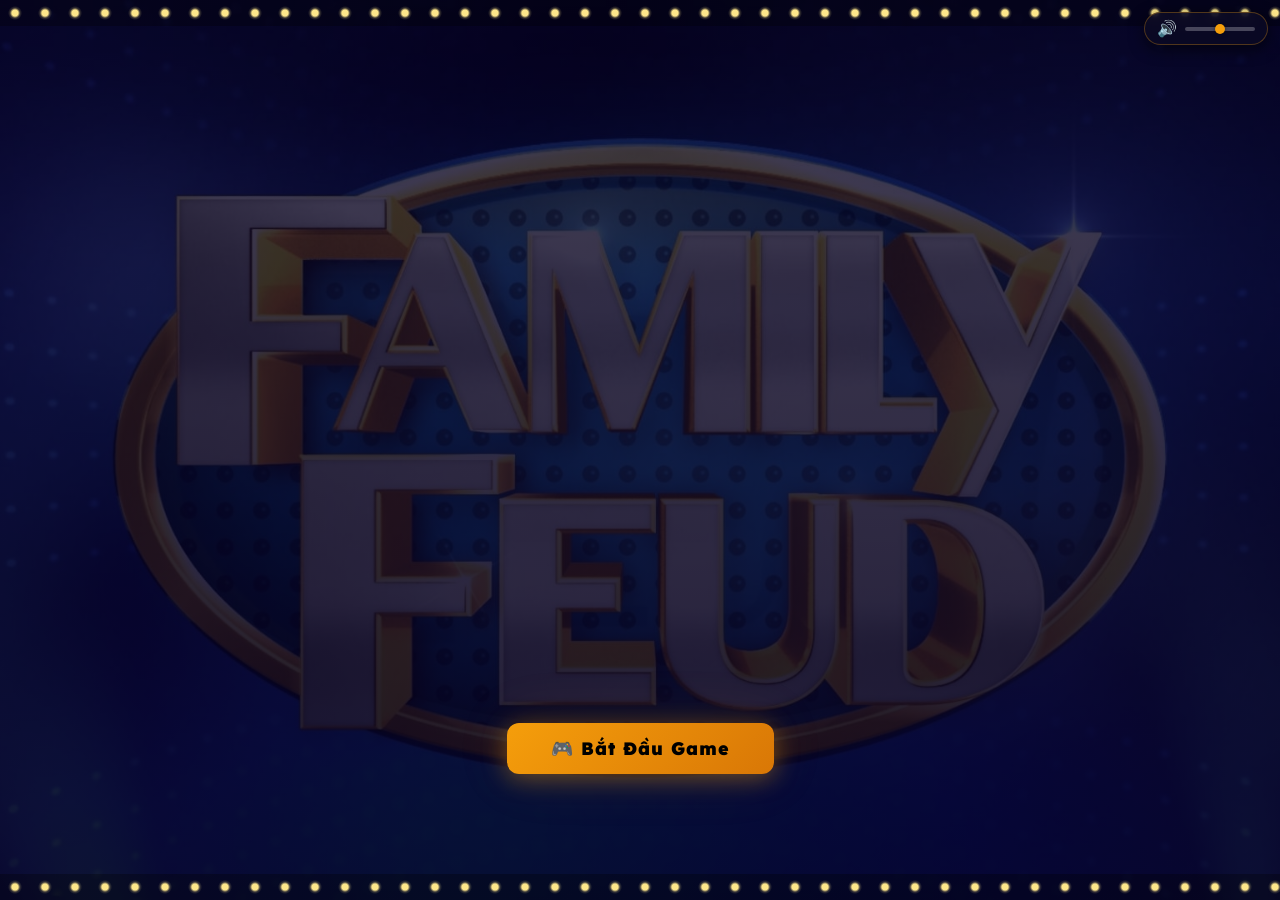
==== game.html @ 06aecfd4 "add game show" ====
<!DOCTYPE html>
<html lang="vi">
<head>
    <meta charset="UTF-8">
    <meta name="viewport" content="width=device-width, initial-scale=1.0">
    <title>Chung Sức – VNR Lịch Sử Đảng</title>
    <meta name="description" content="Game Chung Sức tương tác – Lịch Sử Đảng CNH-HĐH và Hội Nhập Quốc Tế">
    <link rel="preconnect" href="https://fonts.googleapis.com">
    <link rel="preconnect" href="https://fonts.gstatic.com" crossorigin>
    <link href="https://fonts.googleapis.com/css2?family=Be+Vietnam+Pro:wght@400;500;600;700;800;900&family=Lexend:wght@600;700;800;900&display=swap" rel="stylesheet">
    <link rel="stylesheet" href="game.css">
</head>
<body>

<!-- Global floating audio control panel -->
<div class="global-audio-panel">
    <button id="globalMuteBtn" class="audio-btn" title="Tắt tiếng">🔊</button>
    <input type="range" id="globalVolumeSlider" min="0" max="1" step="0.05" value="0.5" class="audio-slider" title="Âm lượng">
</div>

<!-- ===== SCREEN 1: LOBBY ===== -->
<div id="screen-lobby" class="game-screen active">
    <div class="lights-strip lights-strip--top"></div>
    <div class="lobby-wrapper">
        <button id="startGameBtn" class="btn-start">🎮 Bắt Đầu Game</button>
    </div>
    <div class="lights-strip lights-strip--bottom"></div>
</div>


<!-- ===== SCREEN 2: PLAY ===== -->
<div id="screen-play" class="game-screen">
    <div class="lights-strip lights-strip--top"></div>

    <header class="game-header">
        <div class="game-brand-mini">
            <span class="brand-vnr">VNR</span>
            <span class="brand-cs">CHUNG SỨC</span>
        </div>

        <div class="timer-area">
            <div class="timer-ring-wrapper">
                <svg class="timer-svg" viewBox="0 0 60 60">
                    <circle class="timer-track" cx="30" cy="30" r="26"/>
                    <circle class="timer-progress" id="timerCircle" cx="30" cy="30" r="26"/>
                </svg>
                <span class="timer-number" id="timerNumber">120</span>
            </div>
        </div>

        <div class="header-right">
            <div class="question-progress" id="questionProgress">Câu 1 / 5</div>
            <div class="score-ticker" id="scoreTicker"></div>
        </div>
    </header>


    <!-- ========================
         FAMILY FEUD BOARD
         ======================== -->
    <main class="ff-stage">
        <!-- 4 absolute light strips wrapping the board completely -->
        <div class="ff-lights-top"></div>
        <div class="ff-lights-bottom"></div>
        <div class="ff-lights-left"></div>
        <div class="ff-lights-right"></div>

        <div class="ff-board">
            <!-- Question box at the very top of the board -->
            <div class="ff-question-area">
                <p class="ff-question-text" id="questionText">Đang tải...</p>
            </div>

            <!-- 2-column answer grid -->
            <div class="ff-answer-grid" id="answerBoard"></div>
        </div>
    </main>

    <!-- Host control panel at bottom -->
    <div class="host-panel">
        <div class="host-panel-content">
            <div class="host-title">🎤 Bảng Điều Khiển Chủ Trì</div>
            <div class="host-controls">
                <div class="host-input-row">

                    <!-- Player name: TEXT INPUT with datalist autocomplete -->
                    <div class="host-field">
                        <label class="host-label">Người trả lời</label>
                        <input
                            type="text"
                            id="hostPlayerNameInput"
                            class="host-input"
                            list="playerSuggestions"
                            placeholder="Gõ tên người chơi..."
                            autocomplete="off"
                            spellcheck="false"
                        >
                        <!-- Datalist populated from registered players -->
                        <datalist id="playerSuggestions"></datalist>
                    </div>

                    <div class="host-field host-field--wide">
                        <label class="host-label">Câu trả lời / Keyword</label>
                        <input type="text" id="hostAnswerInput" class="host-input" placeholder="Nhập keyword..." autocomplete="off">
                    </div>

                    <button id="hostConfirmBtn" class="btn-confirm">✅ Xác nhận</button>
                </div>

                <div class="host-btn-row">
                    <div class="feedback-display" id="feedbackDisplay">
                        <span id="feedbackText"></span>
                    </div>
                    <div class="host-secondary-btns">
                        <div class="found-counter" id="foundCounter">0 / 0 từ khóa</div>
                        <button id="toggleIntenseBtn" class="btn-secondary btn-music" title="Bật/Tắt nhạc nền kịch tính">🎵 Nhạc nền: Bật</button>
                        <button id="revealAllBtn" class="btn-secondary">👁 Lộ tất cả</button>
                        <button id="endQuestionBtn" class="btn-secondary btn-end">⏹ Kết thúc</button>
                        <button id="showScoresBtn" class="btn-secondary btn-scores hidden" title="Hiện bảng điểm câu này">📊 Xem điểm</button>
                    </div>
                </div>
            </div>
        </div>
    </div>

    <!-- Overlays: correct / wrong flash -->
    <div class="anim-overlay" id="wrongOverlay"><div class="anim-x">❌</div></div>
    <div class="anim-overlay" id="correctOverlay"><div class="anim-check">✅</div></div>

    <!-- Between-question overlay (shown after each question ends) -->
    <div class="between-q-overlay hidden" id="betweenQOverlay">
        <div class="between-q-card">
            <div class="between-q-icon" id="betweenQIcon">🎉</div>
            <div class="between-q-title" id="betweenQTitle">Câu kết thúc!</div>
            <div class="between-q-stats" id="betweenQStats"></div>
            <div class="between-q-leaders" id="betweenQLeaders"></div>
            <button class="btn-start" id="nextQuestionBtn">Câu tiếp theo →</button>
            <button class="btn-secondary" id="closeBQBtn" style="margin-top: 10px; width: 100%; border-color: rgba(255,255,255,0.15);">👁 Xem lại đáp án</button>
        </div>
    </div>

    <div class="lights-strip lights-strip--bottom"></div>
</div>


<!-- ===== SCREEN 3: FINAL RESULTS ===== -->
<div id="screen-results" class="game-screen">
    <div class="lights-strip lights-strip--top"></div>
    <div class="results-wrapper">
        <div class="results-logo-area">
            <h1 class="results-title">🏆 Kết Quả Chung Cuộc</h1>
            <p class="results-subtitle">Đã hoàn thành tất cả <span id="totalQCount">5</span> câu hỏi!</p>
        </div>

        <div class="results-scoreboard" id="resultsScoreboard"></div>

        <div class="results-detail-section">
            <h3 class="results-section-title">Chi tiết từng câu hỏi</h3>
            <div class="results-question-tabs" id="resultsQuestionTabs"></div>
            <div class="results-keywords-grid" id="resultsKeywordsGrid"></div>
        </div>

        <div class="results-actions">
            <button id="playAgainBtn" class="btn-start">🔄 Chơi lại từ đầu</button>
            <button id="backToLobbyBtn" class="btn-secondary">🏠 Về màn hình chủ</button>
        </div>
    </div>
    <div class="lights-strip lights-strip--bottom"></div>
</div>

<script src="game.js"></script>
</body>
</html>
---- game.css ----
/* =========================================
   GAME CHUNG SỨC – VNR Project
   Dark Purple / Gold – Family Feud Style
   ========================================= */

@keyframes shakeInput {
    0%,100% { transform: translateX(0); }
    20%,60%  { transform: translateX(-6px); }
    40%,80%  { transform: translateX(6px); }
}

/* ---------- RESET & BASE ---------- */
*, *::before, *::after { box-sizing: border-box; margin: 0; padding: 0; }

:root {
    --bg-deep:       #06001e;
    --bg-board:      #0c0a2e;
    --bg-card:       #11103a;
    --slot-hidden:   #1a2456;
    --gold:          #f59e0b;
    --gold-bright:   #fbbf24;
    --gold-dim:      rgba(245,158,11,0.25);
    --purple:        #7c3aed;
    --purple-light:  #a78bfa;
    --indigo:        #4f46e5;
    --blue-deep:     #1e40af;
    --blue-mid:      #1d4ed8;
    --text-primary:  #ffffff;
    --text-muted:    rgba(255,255,255,0.5);
    --correct:       #10b981;
    --wrong:         #ef4444;
    --border-subtle: rgba(255,255,255,0.07);
    --shadow-gold:   0 0 24px rgba(245,158,11,0.35);
    --font-head:     'Lexend', sans-serif;
    --font-body:     'Be Vietnam Pro', sans-serif;
    --ease:          cubic-bezier(0.4, 0, 0.2, 1);
    --t:             0.22s;
}

html, body {
    height: 100%;
    font-family: var(--font-body);
    background: var(--bg-deep);
    color: var(--text-primary);
    overflow: hidden;
    -webkit-font-smoothing: antialiased;
}

/* ---------- SCREENS ---------- */
.game-screen {
    position: fixed;
    inset: 0;
    display: flex;
    flex-direction: column;
    opacity: 0;
    pointer-events: none;
    transition: opacity 0.35s ease;
    background: radial-gradient(ellipse at 50% -10%, #280060 0%, var(--bg-deep) 65%);
    overflow: hidden;
}
.game-screen.active { opacity: 1; pointer-events: all; }

#screen-lobby {
    background: linear-gradient(rgba(6, 0, 30, 0.75), rgba(6, 0, 30, 0.9)), url('img/game/981553-1920x1080-desktop-full-hd-family-feud-tv-series-wallpaper-image.jpg');
    background-size: cover;
    background-position: center;
}

/* ---------- LIGHT BULBS ---------- */
.lights-strip {
    flex-shrink: 0;
    height: 26px;
    position: relative;
    overflow: hidden;
    background: rgba(0,0,0,0.3);
}
.lights-strip::before {
    content: '';
    position: absolute;
    inset: 0;
    background-image:
        radial-gradient(circle at center, #fde68a 3px, rgba(253,230,138,0.2) 5px, transparent 7px);
    background-size: 30px 100%;
    animation: bulbPulse 2s ease-in-out infinite alternate;
}
.lights-strip--bottom::before { animation-delay: 1s; }

@keyframes bulbPulse {
    0%  { opacity: 0.65; filter: brightness(0.8); }
    100%{ opacity: 1;    filter: brightness(1.2); }
}

/* =============================================
   SCREEN 1: LOBBY
   ============================================= */
.lobby-wrapper {
    flex: 1;
    display: flex;
    flex-direction: column;
    align-items: center;
    justify-content: flex-end;
    padding: 20px 24px 100px;
    gap: 24px;
    overflow-y: auto;
}

.back-link {
    display: inline-block;
    color: var(--text-muted);
    font-size: 13px;
    text-decoration: none;
    margin-bottom: 12px;
    transition: color var(--t);
}
.back-link:hover { color: var(--gold); }

.lobby-logo-area { text-align: center; }

.logo-badge {
    display: inline-block;
    background: linear-gradient(135deg, var(--gold), #d97706);
    color: #000;
    font-family: var(--font-head);
    font-size: 11px;
    font-weight: 900;
    letter-spacing: 3px;
    padding: 3px 14px;
    border-radius: 20px;
    margin-bottom: 10px;
}

.lobby-title {
    font-family: var(--font-head);
    font-size: clamp(42px, 8vw, 88px);
    font-weight: 900;
    color: var(--gold-bright);
    letter-spacing: 8px;
    text-shadow: 0 0 50px rgba(251,191,36,0.5), 0 0 100px rgba(251,191,36,0.2);
    line-height: 1;
}

.lobby-meta {
    margin-top: 10px;
    display: flex;
    justify-content: center;
}
.lobby-meta-pill {
    background: rgba(124,58,237,0.15);
    border: 1px solid rgba(124,58,237,0.3);
    border-radius: 20px;
    padding: 4px 16px;
    font-size: 12px;
    font-weight: 600;
    color: var(--purple-light);
    letter-spacing: 0.3px;
}

.lobby-sub {
    margin-top: 8px;
    color: var(--text-muted);
    font-size: 13px;
    letter-spacing: 0.5px;
}

/* ===========================
   LOBBY – How-to flow
   =========================== */
.lobby-how-to {
    display: flex;
    align-items: center;
    flex-wrap: wrap;
    gap: 8px;
    background: rgba(255,255,255,0.03);
    border: 1px solid var(--border-subtle);
    border-radius: 14px;
    padding: 16px 24px;
    max-width: 620px;
    width: 100%;
    justify-content: center;
}
.how-item {
    display: flex;
    align-items: center;
    gap: 8px;
    font-size: 13px;
    font-weight: 600;
    color: var(--text-muted);
    background: rgba(124,58,237,0.1);
    border: 1px solid rgba(124,58,237,0.2);
    border-radius: 8px;
    padding: 8px 14px;
    white-space: nowrap;
}
.how-item span { color: var(--text-primary); }
.how-arrow {
    color: var(--gold);
    font-size: 18px;
    font-weight: 900;
    flex-shrink: 0;
}

/* ===========================
   LOBBY – Player setup (kept for future use)
   =========================== */
.player-setup-card {
    background: rgba(17,16,58,0.8);
    border: 1px solid var(--border-subtle);
    border-radius: 16px;
    padding: 20px 24px;
    display: flex;
    flex-direction: column;
    gap: 12px;
    width: 100%;
    max-width: 560px;
    backdrop-filter: blur(10px);
}
.setup-card-header {
    display: flex;
    align-items: center;
    justify-content: space-between;
    flex-wrap: wrap;
    gap: 8px;
    border-bottom: 1px solid var(--border-subtle);
    padding-bottom: 10px;
}
.setup-hint-pill {
    font-size: 11px;
    color: var(--text-muted);
    background: rgba(255,255,255,0.04);
    border: 1px solid var(--border-subtle);
    border-radius: 20px;
    padding: 3px 10px;
    flex-shrink: 0;
}
.setup-footnote {
    font-size: 11px;
    color: var(--text-muted);
    font-style: italic;
    text-align: center;
}
.lobby-note {
    font-size: 12px;
    color: var(--text-muted);
    font-style: italic;
}

/* Setup grid (kept for possible future use) */
.lobby-setup-grid {
    display: grid;
    grid-template-columns: 1fr 1fr;
    gap: 16px;
    width: 100%;
    max-width: 860px;
}

.setup-card {
    background: rgba(17,16,58,0.8);
    border: 1px solid var(--border-subtle);
    border-radius: 16px;
    padding: 18px 20px;
    display: flex;
    flex-direction: column;
    gap: 12px;
    backdrop-filter: blur(10px);
}

.setup-title {
    font-family: var(--font-head);
    font-size: 14px;
    font-weight: 700;
    color: var(--gold);
    letter-spacing: 1px;
    border-bottom: 1px solid var(--border-subtle);
    padding-bottom: 10px;
}

/* Player list */
.player-list {
    display: flex;
    flex-direction: column;
    gap: 6px;
    min-height: 90px;
    max-height: 180px;
    overflow-y: auto;
}
.empty-hint {
    color: var(--text-muted);
    font-size: 13px;
    text-align: center;
    padding: 22px 0;
    font-style: italic;
}

.player-tag {
    display: flex;
    align-items: center;
    gap: 10px;
    background: rgba(124,58,237,0.12);
    border: 1px solid rgba(124,58,237,0.25);
    border-radius: 8px;
    padding: 7px 12px;
    animation: slideIn 0.2s var(--ease);
}
@keyframes slideIn {
    from { opacity:0; transform: translateX(-10px); }
    to   { opacity:1; transform: translateX(0); }
}

.player-avatar {
    width: 28px;
    height: 28px;
    border-radius: 50%;
    background: linear-gradient(135deg, var(--purple), var(--indigo));
    display: flex;
    align-items: center;
    justify-content: center;
    font-size: 11px;
    font-weight: 900;
    flex-shrink: 0;
    color: white;
}
.player-name-text { flex: 1; font-size: 14px; font-weight: 600; }
.remove-btn {
    background: none;
    border: none;
    color: var(--text-muted);
    cursor: pointer;
    font-size: 14px;
    padding: 2px 6px;
    border-radius: 4px;
    transition: color var(--t), background var(--t);
    line-height: 1;
}
.remove-btn:hover { color: var(--wrong); background: rgba(239,68,68,0.1); }

.add-player-row { display: flex; gap: 8px; }

.game-input {
    flex: 1;
    background: rgba(255,255,255,0.05);
    border: 1px solid var(--border-subtle);
    border-radius: 8px;
    padding: 9px 14px;
    color: var(--text-primary);
    font-family: var(--font-body);
    font-size: 14px;
    outline: none;
    transition: border-color var(--t), box-shadow var(--t);
}
.game-input::placeholder { color: var(--text-muted); }
.game-input:focus {
    border-color: var(--purple);
    box-shadow: 0 0 0 3px rgba(124,58,237,0.15);
    background: rgba(124,58,237,0.07);
}

.btn-add {
    background: linear-gradient(135deg, var(--purple), var(--indigo));
    color: white;
    border: none;
    border-radius: 8px;
    padding: 9px 16px;
    font-family: var(--font-body);
    font-weight: 700;
    font-size: 14px;
    cursor: pointer;
    transition: opacity var(--t), transform var(--t);
    white-space: nowrap;
    box-shadow: 0 2px 10px rgba(79,70,229,0.35);
}
.btn-add:hover { opacity: 0.88; transform: translateY(-1px); }
.btn-add:active { transform: translateY(0); }

/* Question select */
.question-select-list {
    display: flex;
    flex-direction: column;
    gap: 6px;
    max-height: 220px;
    overflow-y: auto;
}
.loading-text { color: var(--text-muted); text-align: center; padding: 22px; font-size: 13px; }

.question-option {
    display: flex;
    align-items: center;
    gap: 10px;
    padding: 10px 12px;
    border-radius: 8px;
    border: 1px solid var(--border-subtle);
    cursor: pointer;
    transition: all var(--t);
    background: rgba(255,255,255,0.02);
}
.question-option:hover {
    background: rgba(124,58,237,0.1);
    border-color: rgba(124,58,237,0.3);
}
.question-option.selected {
    background: rgba(124,58,237,0.2);
    border-color: var(--purple);
    box-shadow: 0 0 12px rgba(124,58,237,0.2);
}
.q-opt-num {
    width: 28px; height: 28px;
    border-radius: 50%;
    background: linear-gradient(135deg, var(--purple), var(--indigo));
    display: flex; align-items: center; justify-content: center;
    font-weight: 900; font-size: 12px; flex-shrink: 0; color: white;
}
.question-option.selected .q-opt-num {
    background: linear-gradient(135deg, var(--gold), #d97706);
    color: #000;
}
.q-opt-text {
    font-size: 12px;
    color: var(--text-muted);
    line-height: 1.4;
    flex: 1;
}
.question-option.selected .q-opt-text { color: var(--text-primary); }
.q-opt-count {
    font-size: 10px;
    color: var(--gold);
    font-weight: 700;
    white-space: nowrap;
    background: rgba(245,158,11,0.1);
    border: 1px solid rgba(245,158,11,0.25);
    padding: 2px 7px;
    border-radius: 10px;
}

/* Start button */
.btn-start {
    background: linear-gradient(135deg, var(--gold), #d97706);
    color: #000;
    border: none;
    border-radius: 12px;
    padding: 14px 44px;
    font-family: var(--font-head);
    font-size: 18px;
    font-weight: 900;
    letter-spacing: 1px;
    cursor: pointer;
    transition: all var(--t);
    box-shadow: 0 4px 24px rgba(245,158,11,0.4), 0 0 60px rgba(245,158,11,0.1);
}
.btn-start:disabled {
    opacity: 0.3;
    cursor: not-allowed;
    box-shadow: none;
}
.btn-start:not(:disabled):hover {
    transform: translateY(-2px);
    box-shadow: 0 8px 32px rgba(245,158,11,0.55);
}
.btn-start:not(:disabled):active { transform: translateY(0); }


/* =============================================
   SCREEN 2: PLAY
   ============================================= */

/* Header */
.game-header {
    flex-shrink: 0;
    display: flex;
    align-items: center;
    justify-content: space-between;
    padding: 6px 20px;
    background: rgba(0,0,0,0.35);
    border-bottom: 1px solid var(--border-subtle);
    backdrop-filter: blur(10px);
    min-height: 60px;
}

.game-brand-mini { display: flex; align-items: center; gap: 8px; }
.brand-vnr {
    background: linear-gradient(135deg, var(--gold), #d97706);
    color: #000;
    font-family: var(--font-head);
    font-size: 10px;
    font-weight: 900;
    padding: 3px 8px;
    border-radius: 6px;
    letter-spacing: 2px;
}
.brand-cs {
    font-family: var(--font-head);
    font-size: 13px;
    font-weight: 800;
    color: var(--text-primary);
    letter-spacing: 3px;
}

/* Timer ring */
.timer-area { display: flex; align-items: center; justify-content: center; }
.timer-ring-wrapper {
    position: relative;
    width: 56px; height: 56px;
}
.timer-svg {
    width: 56px; height: 56px;
    transform: rotate(-90deg);
}
.timer-track {
    fill: none;
    stroke: rgba(255,255,255,0.08);
    stroke-width: 4;
}
.timer-progress {
    fill: none;
    stroke: var(--gold);
    stroke-width: 4;
    stroke-linecap: round;
    stroke-dasharray: 163.4;
    stroke-dashoffset: 0;
    transition: stroke-dashoffset 1s linear, stroke 0.4s ease;
}
.timer-progress.warning { stroke: #f97316; }
.timer-progress.danger  { stroke: var(--wrong); }

.timer-number {
    position: absolute;
    inset: 0;
    display: flex;
    align-items: center;
    justify-content: center;
    font-family: var(--font-head);
    font-size: 15px;
    font-weight: 900;
    color: var(--gold);
}
.timer-progress.danger ~ .timer-number,
.timer-number.danger { color: var(--wrong); }

/* Header right area */
.header-right {
    display: flex;
    flex-direction: column;
    align-items: flex-end;
    gap: 4px;
    max-width: 320px;
}
.question-progress {
    font-family: var(--font-head);
    font-size: 11px;
    font-weight: 800;
    letter-spacing: 1px;
    color: var(--gold);
    background: rgba(245,158,11,0.1);
    border: 1px solid rgba(245,158,11,0.25);
    border-radius: 10px;
    padding: 3px 12px;
    white-space: nowrap;
}

/* Score ticker */
.score-ticker {
    display: flex;
    gap: 6px;
    flex-wrap: wrap;
    justify-content: flex-end;
    max-width: 320px;
}
.chip-name {
    font-size: 11px;
    max-width: 70px;
    overflow: hidden;
    text-overflow: ellipsis;
    white-space: nowrap;
}
.score-chip {
    display: flex;
    align-items: center;
    gap: 5px;
    background: rgba(124,58,237,0.15);
    border: 1px solid rgba(124,58,237,0.3);
    border-radius: 20px;
    padding: 4px 10px;
    font-size: 12px;
    font-weight: 700;
}
.chip-avatar {
    width: 20px; height: 20px;
    border-radius: 50%;
    background: linear-gradient(135deg, var(--purple), var(--indigo));
    display: flex; align-items: center; justify-content: center;
    font-size: 9px; font-weight: 900;
}
.chip-score {
    color: var(--gold);
    transition: transform 0.3s cubic-bezier(0.34,1.56,0.64,1);
    display: inline-block;
}

/* =============================================
   FAMILY FEUD STAGE & BOARD
   ============================================= */

/* Stage: fills space between header and host panel */
.ff-stage {
    flex: 1;
    display: flex;
    flex-direction: column;
    background: #05011a;
    overflow: hidden;
    min-height: 0;
    justify-content: center;
    align-items: center;
    position: relative;
    padding: 24px;
}

/* ==== ABSOLUTE LIGHT STRIPS (ALL AROUND VIEWPORT) ==== */
.ff-lights-top, .ff-lights-bottom {
    position: absolute;
    left: 0;
    right: 0;
    height: 18px;
    background-image:
        radial-gradient(circle, #fef08a 3.5px, #fbbf24 4.5px, rgba(251,191,36,0.15) 7px, transparent 8px);
    background-size: 22px 18px;
    background-repeat: repeat-x;
    animation: bulbFlicker 2.5s ease-in-out infinite alternate;
}
.ff-lights-top    { top: 0; border-bottom: 2px solid rgba(251,191,36,0.15); background-position: 0 center; }
.ff-lights-bottom { bottom: 0; border-top: 2px solid rgba(251,191,36,0.15); background-position: 11px center; }

.ff-lights-left, .ff-lights-right {
    position: absolute;
    top: 18px;
    bottom: 18px;
    width: 18px;
    background-image:
        radial-gradient(circle, #fef08a 3.5px, #fbbf24 4.5px, rgba(251,191,36,0.15) 7px, transparent 8px);
    background-size: 18px 22px;
    background-repeat: repeat-y;
    animation: bulbFlicker 2.5s ease-in-out infinite alternate;
    animation-delay: 1.25s;
}
.ff-lights-left  { left: 0; background-position: center 0; }
.ff-lights-right { right: 0; background-position: center 11px; }

@keyframes bulbFlicker {
    0%   { opacity: 0.75; filter: brightness(0.85); }
    100% { opacity: 1;    filter: brightness(1.15); }
}

/* ==== THE BOARD CASING ==== */
.ff-board {
    max-width: 840px;
    width: 100%;
    display: flex;
    flex-direction: column;
    gap: 12px;
    padding: 24px 28px;
    background: #000000; /* Black slot background frame */
    border-radius: 12px; /* Less rounded corners for board casing */
    border: 8px solid #a3b154; /* Lime gold outer rounded border */
    box-shadow: 
        0 0 0 6px #3b1842, /* Inner dark purple frame */
        0 0 0 8px #a3b154, /* Lime highlight outer glow */
        0 12px 36px rgba(0,0,0,0.9);
    min-height: 0;
    overflow: hidden;
}

/* ==== QUESTION BOX ==== */
.ff-question-area {
    flex-shrink: 0;
    display: flex;
    align-items: center;
    justify-content: center;
    margin-bottom: 10px;
}
.ff-question-text {
    background: linear-gradient(180deg, #1e4fc2 0%, #1340a8 100%);
    border: 3px solid #4a7ee8;
    border-radius: 4px;
    padding: 12px 24px;
    text-align: center;
    font-family: var(--font-head);
    font-size: clamp(12px, 1.8vw, 16px);
    font-weight: 800;
    color: white;
    text-transform: uppercase;
    letter-spacing: 0.5px;
    line-height: 1.35;
    max-width: 600px;
    box-shadow: 0 0 0 2px #0d1b5e, 0 4px 20px rgba(30,79,194,0.5);
}

/* ==== ANSWER GRID & COLUMNS ==== */
.ff-answer-grid {
    flex: 1;
    display: flex;
    gap: 12px;
    align-items: stretch;
    min-height: 0;
}
.ff-col {
    flex: 1;
    display: flex;
    flex-direction: column;
    gap: 12px;
}

/* =============================================
   3D FLIP CARD SLOTS
   ============================================= */
.ff-slot {
    perspective: 1000px;
    position: relative;
    min-height: 52px;
    height: 52px;
}

.ff-slot-front, .ff-slot-back {
    position: absolute;
    inset: 0;
    backface-visibility: hidden;
    transition: transform 0.6s cubic-bezier(0.4, 0, 0.2, 1);
    border-radius: 2px; /* Very sharp rectangle bo góc ít */
    overflow: hidden;
}

/* --- FRONT FACE (Hidden State) --- */
.ff-slot-front {
    transform: rotateX(0deg);
    background: linear-gradient(180deg, #1d6fc3 0%, #0e4695 100%);
    border: 3px solid #ffffff;
    box-shadow: inset 0 0 0 2px #0a1f6e, 0 3px 6px rgba(0,0,0,0.6);
    display: flex;
    align-items: center;
    justify-content: center;
    z-index: 2;
}

.ff-slot-inner-border {
    position: absolute;
    inset: 2px;
    border: 1px solid rgba(255, 255, 255, 0.2);
    border-radius: 2px;
    display: flex;
    align-items: center;
    justify-content: center;
}

/* Oval number badge in center */
.ff-slot-badge {
    width: 62px;
    height: 34px;
    border-radius: 50%;
    border: 2px solid #ffffff;
    background: linear-gradient(180deg, #0e3b82 0%, #081d45 100%);
    box-shadow: 
        inset 0 1px 3px rgba(255,255,255,0.25), 
        0 3px 6px rgba(0,0,0,0.5);
    display: flex;
    align-items: center;
    justify-content: center;
    font-family: var(--font-head);
    font-size: 19px;
    font-weight: 900;
    color: #ffffff;
    text-shadow: 0 1px 3px rgba(0,0,0,0.8);
}

/* --- BACK FACE (Revealed State) --- */
.ff-slot-back {
    transform: rotateX(180deg);
    background: linear-gradient(180deg, #1d6fc3 0%, #0e4695 100%);
    border: 3px solid #ffffff;
    box-shadow: inset 0 0 0 2px #0a1f6e, 0 3px 6px rgba(0,0,0,0.6);
    z-index: 1;
}

.ff-slot-back-inner {
    width: 100%;
    height: 100%;
    display: flex;
    align-items: stretch;
}

.ff-slot-text {
    flex: 1;
    display: flex;
    align-items: center;
    padding-left: 20px;
    font-family: var(--font-head);
    font-size: clamp(11px, 1.6vw, 15px);
    font-weight: 900;
    color: #ffffff;
    text-transform: uppercase;
    letter-spacing: 1px;
    text-shadow: 0 2px 4px rgba(0,0,0,0.8);
    overflow: hidden;
    text-overflow: ellipsis;
    white-space: nowrap;
}

.ff-slot-sep {
    width: 3px;
    background: #ffffff;
    flex-shrink: 0;
    box-shadow: 0 0 4px rgba(0,0,0,0.5);
}

.ff-slot-score {
    width: 60px;
    flex-shrink: 0;
    display: flex;
    align-items: center;
    justify-content: center;
    background: linear-gradient(180deg, #1d6fc3 0%, #0e4695 100%);
    font-family: var(--font-head);
    font-size: 21px;
    font-weight: 900;
    color: #ffffff;
    text-shadow: 0 2px 4px rgba(0,0,0,0.8);
}

/* --- Flip triggers --- */
.ff-slot.revealed .ff-slot-front {
    transform: rotateX(-180deg);
}
.ff-slot.revealed .ff-slot-back {
    transform: rotateX(0deg);
}

/* --- MISSED FACE (Red/Missed State) --- */
.ff-slot.missed .ff-slot-back {
    background: linear-gradient(180deg, #991b1b 0%, #6b1111 100%);
    border-color: #fca5a5;
    box-shadow: inset 0 0 0 2px #581212, 0 3px 6px rgba(0,0,0,0.6);
}
.ff-slot.missed .ff-slot-back-inner .ff-slot-text {
    color: #fca5a5;
}
.ff-slot.missed .ff-slot-back-inner .ff-slot-score {
    background: linear-gradient(180deg, #991b1b 0%, #6b1111 100%);
    color: #fca5a5;
}
.ff-slot.missed .ff-slot-back-inner .ff-slot-sep {
    background: #fca5a5;
}
.ff-slot.missed .ff-slot-front {
    transform: rotateX(-180deg);
}
.ff-slot.missed .ff-slot-back {
    transform: rotateX(0deg);
}

/* ==== KEEP old selectors that JS might reference ==== */
.answer-slot.missed .slot-answer-text {
    display: block;
    color: rgba(252,165,165,0.85);
}

/* ===========================
   HOST PANEL
   =========================== */
.host-panel {
    flex-shrink: 0;
    background: rgba(0,0,0,0.45);
    border-top: 1px solid var(--border-subtle);
    backdrop-filter: blur(12px);
    padding: 10px 20px 12px;
}
.host-panel-content {
    max-width: 1100px;
    margin: 0 auto;
}
.host-title {
    font-family: var(--font-head);
    font-size: 10px;
    font-weight: 800;
    letter-spacing: 2.5px;
    color: var(--gold);
    margin-bottom: 8px;
    text-transform: uppercase;
    opacity: 0.8;
}
.host-controls { display: flex; flex-direction: column; gap: 8px; }
.host-input-row {
    display: flex;
    align-items: flex-end;
    gap: 10px;
}
.host-field {
    display: flex;
    flex-direction: column;
    gap: 4px;
    min-width: 150px;
}
.host-field--wide { flex: 1; }
.host-label {
    font-size: 10px;
    font-weight: 700;
    color: var(--text-muted);
    letter-spacing: 0.5px;
    text-transform: uppercase;
}
.host-select, .host-input {
    background: rgba(255,255,255,0.06);
    border: 1px solid rgba(255,255,255,0.1);
    border-radius: 8px;
    padding: 8px 12px;
    color: var(--text-primary);
    font-family: var(--font-body);
    font-size: 14px;
    font-weight: 600;
    outline: none;
    transition: all var(--t);
    height: 40px;
}
.host-select { cursor: pointer; }
.host-select option { background: #1a1a3e; }
.host-select:focus, .host-input:focus {
    border-color: var(--purple);
    background: rgba(124,58,237,0.1);
    box-shadow: 0 0 0 3px rgba(124,58,237,0.15);
}
.host-input::placeholder { color: rgba(255,255,255,0.3); }

.btn-confirm {
    background: linear-gradient(135deg, var(--correct), #059669);
    color: white;
    border: none;
    border-radius: 8px;
    padding: 0 22px;
    height: 40px;
    font-family: var(--font-head);
    font-size: 14px;
    font-weight: 700;
    cursor: pointer;
    transition: all var(--t);
    white-space: nowrap;
    flex-shrink: 0;
    box-shadow: 0 2px 12px rgba(16,185,129,0.3);
}
.btn-confirm:hover { transform: translateY(-1px); box-shadow: 0 4px 18px rgba(16,185,129,0.4); }
.btn-confirm:active { transform: translateY(0); }

.host-btn-row {
    display: flex;
    align-items: center;
    justify-content: space-between;
    gap: 10px;
}

/* Feedback */
.feedback-display {
    flex: 1;
    padding: 6px 14px;
    border-radius: 6px;
    font-weight: 600;
    font-size: 13px;
    min-height: 32px;
    display: flex;
    align-items: center;
    transition: all 0.25s ease;
    border: 1px solid transparent;
    background: transparent;
}
.feedback-display.correct {
    background: rgba(16,185,129,0.12);
    color: #34d399;
    border-color: rgba(16,185,129,0.3);
}
.feedback-display.wrong {
    background: rgba(239,68,68,0.1);
    color: #f87171;
    border-color: rgba(239,68,68,0.25);
}
.feedback-display.duplicate {
    background: rgba(245,158,11,0.1);
    color: var(--gold);
    border-color: rgba(245,158,11,0.25);
}

/* Secondary buttons */
.host-secondary-btns { display: flex; gap: 8px; flex-shrink: 0; align-items: center; }
.found-counter {
    font-family: var(--font-head);
    font-size: 12px;
    font-weight: 700;
    color: var(--gold);
    background: rgba(245,158,11,0.1);
    border: 1px solid rgba(245,158,11,0.25);
    padding: 4px 12px;
    border-radius: 10px;
    white-space: nowrap;
}
.btn-secondary {
    background: rgba(255,255,255,0.06);
    border: 1px solid var(--border-subtle);
    border-radius: 8px;
    padding: 6px 14px;
    color: var(--text-muted);
    font-family: var(--font-body);
    font-size: 12px;
    font-weight: 600;
    cursor: pointer;
    transition: all var(--t);
    white-space: nowrap;
}
.btn-secondary:hover { background: rgba(255,255,255,0.11); color: var(--text-primary); }
.btn-end { color: rgba(239,68,68,0.65); border-color: rgba(239,68,68,0.18); }
.btn-end:hover { background: rgba(239,68,68,0.1); color: var(--wrong); border-color: rgba(239,68,68,0.35); }

/* ===========================
   OVERLAY ANIMATIONS
   =========================== */
.anim-overlay {
    position: fixed;
    inset: 0;
    display: flex;
    align-items: center;
    justify-content: center;
    pointer-events: none;
    opacity: 0;
    z-index: 200;
}
.anim-overlay.show {
    animation: overlayBurst 0.65s cubic-bezier(0.34, 1.56, 0.64, 1) forwards;
}
.anim-x, .anim-check { font-size: 110px; }

@keyframes overlayBurst {
    0%   { opacity: 0; transform: scale(0.4); }
    30%  { opacity: 1; transform: scale(1.15); }
    65%  { opacity: 1; transform: scale(1); }
    100% { opacity: 0; transform: scale(0.85); }
}

/* Wrong flash */
@keyframes flashWrong {
    0%   { box-shadow: inset 0 0 120px rgba(239,68,68,0.4); }
    100% { box-shadow: inset 0 0 0 transparent; }
}
.game-screen.flash-wrong {
    animation: flashWrong 0.45s ease forwards;
}


/* =============================================
   BETWEEN-QUESTION OVERLAY
   ============================================= */
.between-q-overlay {
    position: fixed;
    inset: 0;
    background: rgba(6,0,30,0.88);
    backdrop-filter: blur(6px);
    display: flex;
    align-items: center;
    justify-content: center;
    z-index: 150;
    animation: fadeInBQ 0.35s ease;
}
.between-q-overlay.hidden {
    display: none;
}
@keyframes fadeInBQ {
    from { opacity:0; }
    to   { opacity:1; }
}
.between-q-card {
    background: var(--bg-card);
    border: 2px solid rgba(245,158,11,0.35);
    border-radius: 20px;
    padding: 32px 36px;
    text-align: center;
    min-width: 320px;
    max-width: 480px;
    width: 90%;
    box-shadow: 0 0 40px rgba(245,158,11,0.2), 0 20px 60px rgba(0,0,0,0.5);
    animation: popInBQ 0.4s cubic-bezier(0.34,1.56,0.64,1);
}
@keyframes popInBQ {
    from { opacity:0; transform: scale(0.75); }
    to   { opacity:1; transform: scale(1); }
}
.between-q-icon {
    font-size: 52px;
    margin-bottom: 8px;
}
.between-q-title {
    font-family: var(--font-head);
    font-size: 22px;
    font-weight: 900;
    color: var(--gold-bright);
    margin-bottom: 16px;
}
.between-q-stats {
    display: flex;
    flex-direction: column;
    gap: 6px;
    margin-bottom: 16px;
    background: rgba(255,255,255,0.03);
    border-radius: 10px;
    padding: 12px 16px;
}
.bq-stat-row {
    display: flex;
    justify-content: space-between;
    align-items: center;
    font-size: 14px;
}
.bq-stat-label { color: var(--text-muted); }
.bq-stat-val {
    font-family: var(--font-head);
    font-weight: 800;
    color: var(--text-primary);
}
.bq-bonus .bq-stat-val { color: var(--gold); }

.between-q-leaders {
    margin-bottom: 20px;
    background: rgba(124,58,237,0.08);
    border: 1px solid rgba(124,58,237,0.2);
    border-radius: 10px;
    padding: 10px 14px;
}
.bq-leaders-title {
    font-size: 10px;
    font-weight: 800;
    letter-spacing: 2px;
    text-transform: uppercase;
    color: var(--purple-light);
    margin-bottom: 8px;
}
.bq-leader-row {
    display: flex;
    align-items: center;
    gap: 8px;
    padding: 4px 0;
    font-size: 13px;
}
.bq-leader-rank { width: 20px; text-align: center; font-size: 14px; }
.bq-leader-name { flex: 1; font-weight: 600; color: var(--text-primary); text-align: left; }
.bq-leader-pts  { font-family: var(--font-head); font-weight: 800; color: var(--gold); }
.bq-no-scores   { color: var(--text-muted); font-size: 13px; padding: 4px 0; }

/* =============================================
   SCREEN 3: RESULTS
   ============================================= */
.results-wrapper {
    flex: 1;
    display: flex;
    flex-direction: column;
    align-items: center;
    padding: 24px;
    gap: 20px;
    overflow-y: auto;
}

.results-logo-area { text-align: center; }
.results-title {
    font-family: var(--font-head);
    font-size: clamp(36px, 6vw, 56px);
    font-weight: 900;
    color: var(--gold-bright);
    text-shadow: 0 0 30px rgba(251,191,36,0.5);
}
.results-subtitle {
    color: var(--text-muted);
    font-size: 13px;
    margin-top: 6px;
    max-width: 600px;
    line-height: 1.5;
}

/* Scoreboard */
.results-scoreboard {
    display: flex;
    gap: 12px;
    flex-wrap: wrap;
    justify-content: center;
    width: 100%;
    max-width: 800px;
}
.result-player-card {
    background: var(--bg-card);
    border: 2px solid var(--border-subtle);
    border-radius: 14px;
    padding: 16px 22px;
    text-align: center;
    min-width: 130px;
    transition: all 0.3s;
    animation: cardPop 0.4s cubic-bezier(0.34,1.56,0.64,1) backwards;
}
@keyframes cardPop {
    from { opacity:0; transform: scale(0.7); }
    to   { opacity:1; transform: scale(1); }
}
.result-player-card.rank-1 { border-color: var(--gold); box-shadow: 0 0 24px rgba(245,158,11,0.3); animation-delay: 0s; }
.result-player-card.rank-2 { border-color: rgba(148,163,184,0.4); animation-delay: 0.1s; }
.result-player-card.rank-3 { border-color: rgba(180,120,60,0.45); animation-delay: 0.2s; }
.result-player-card:nth-child(n+4) { animation-delay: 0.3s; }

.result-rank { font-size: 26px; margin-bottom: 6px; }
.result-player-name { font-family: var(--font-head); font-size: 14px; font-weight: 700; }
.result-player-score { font-family: var(--font-head); font-size: 30px; font-weight: 900; color: var(--gold); margin-top: 4px; }
.result-score-label { font-size: 10px; color: var(--text-muted); }
.result-keywords-found { margin-top: 8px; font-size: 11px; color: var(--purple-light); }

/* Results detail */
.results-detail-section { width: 100%; max-width: 800px; }
.results-keywords-section { width: 100%; max-width: 800px; }

/* Question tabs */
.results-question-tabs {
    display: flex;
    gap: 6px;
    flex-wrap: wrap;
    margin-bottom: 12px;
    justify-content: center;
}
.q-tab {
    background: rgba(255,255,255,0.05);
    border: 1px solid var(--border-subtle);
    border-radius: 8px;
    padding: 6px 16px;
    font-family: var(--font-head);
    font-size: 12px;
    font-weight: 700;
    color: var(--text-muted);
    cursor: pointer;
    transition: all var(--t);
}
.q-tab:hover {
    background: rgba(124,58,237,0.15);
    color: var(--text-primary);
}
.q-tab.active {
    background: rgba(245,158,11,0.15);
    border-color: rgba(245,158,11,0.4);
    color: var(--gold);
}

.results-section-title {
    font-family: var(--font-head);
    font-size: 11px;
    font-weight: 800;
    color: var(--gold);
    letter-spacing: 3px;
    text-transform: uppercase;
    margin-bottom: 10px;
    text-align: center;
}
.results-keywords-grid {
    display: grid;
    grid-template-columns: repeat(auto-fill, minmax(220px, 1fr));
    gap: 7px;
}
.result-kw-item {
    display: flex;
    align-items: center;
    gap: 10px;
    padding: 9px 13px;
    border-radius: 8px;
    background: var(--bg-card);
    border: 1px solid var(--border-subtle);
    animation: cardPop 0.35s var(--ease) backwards;
}
.result-kw-item.found  { border-color: rgba(16,185,129,0.35); background: rgba(16,185,129,0.07); }
.result-kw-item.missed { border-color: rgba(239,68,68,0.25); background: rgba(239,68,68,0.05); }
.result-kw-num {
    width: 27px; height: 27px;
    border-radius: 50%;
    background: linear-gradient(135deg, var(--purple), var(--indigo));
    display: flex; align-items: center; justify-content: center;
    font-size: 11px; font-weight: 900; color: white; flex-shrink: 0;
}
.result-kw-item.found  .result-kw-num { background: linear-gradient(135deg, var(--correct), #059669); }
.result-kw-item.missed .result-kw-num { background: linear-gradient(135deg, var(--wrong), #dc2626); }
.result-kw-info { flex: 1; }
.result-kw-text { font-size: 12px; font-weight: 700; color: var(--text-primary); }
.result-kw-item.missed .result-kw-text { color: rgba(252,165,165,0.8); }
.result-kw-by { font-size: 10px; color: var(--purple-light); margin-top: 2px; }

.results-actions { display: flex; gap: 12px; flex-wrap: wrap; justify-content: center; }


/* =============================================
   SCROLLBAR
   ============================================= */
::-webkit-scrollbar { width: 4px; }
::-webkit-scrollbar-track { background: transparent; }
::-webkit-scrollbar-thumb { background: rgba(124,58,237,0.4); border-radius: 2px; }
::-webkit-scrollbar-thumb:hover { background: rgba(124,58,237,0.6); }


/* =============================================
   RESPONSIVE
   ============================================= */
@media (max-width: 680px) {
    .lobby-setup-grid { grid-template-columns: 1fr; }
    .host-input-row { flex-wrap: wrap; }
    .host-field { min-width: 120px; }
    .answer-board { grid-template-columns: 1fr; }
    .score-ticker { display: none; }
    .host-secondary-btns { flex-wrap: wrap; }
}

/* =============================================
   GLOBAL FLOATING AUDIO PANEL
   ============================================= */
.global-audio-panel {
    position: fixed;
    top: 12px;
    right: 12px;
    z-index: 9999;
    display: flex;
    align-items: center;
    gap: 8px;
    background: rgba(11, 10, 36, 0.85);
    border: 1px solid rgba(245, 158, 11, 0.3);
    border-radius: 20px;
    padding: 6px 12px;
    box-shadow: 0 4px 15px rgba(0, 0, 0, 0.6);
    backdrop-filter: blur(8px);
    transition: border-color 0.3s, box-shadow 0.3s;
}
.global-audio-panel:hover {
    border-color: var(--gold);
    box-shadow: 0 4px 20px rgba(245, 158, 11, 0.25);
}
.audio-btn {
    background: none;
    border: none;
    font-size: 16px;
    cursor: pointer;
    padding: 0;
    margin: 0;
    transition: transform 0.2s;
    user-select: none;
}
.audio-btn:active {
    transform: scale(0.9);
}
.audio-slider {
    -webkit-appearance: none;
    appearance: none;
    width: 70px;
    height: 4px;
    border-radius: 2px;
    background: rgba(255, 255, 255, 0.25);
    outline: none;
    cursor: pointer;
    transition: background 0.3s, width 0.3s ease;
}
.audio-slider:hover {
    width: 90px;
}
.audio-slider::-webkit-slider-thumb {
    -webkit-appearance: none;
    appearance: none;
    width: 10px;
    height: 10px;
    border-radius: 50%;
    background: var(--gold);
    box-shadow: 0 0 4px rgba(0, 0, 0, 0.5);
    transition: transform 0.2s;
}
.audio-slider::-webkit-slider-thumb:hover {
    transform: scale(1.3);
}

.btn-music.inactive {
    opacity: 0.6;
    border-color: rgba(255, 255, 255, 0.15) !important;
    background: rgba(255, 255, 255, 0.03) !important;
}

.hidden {
    display: none !important;
}
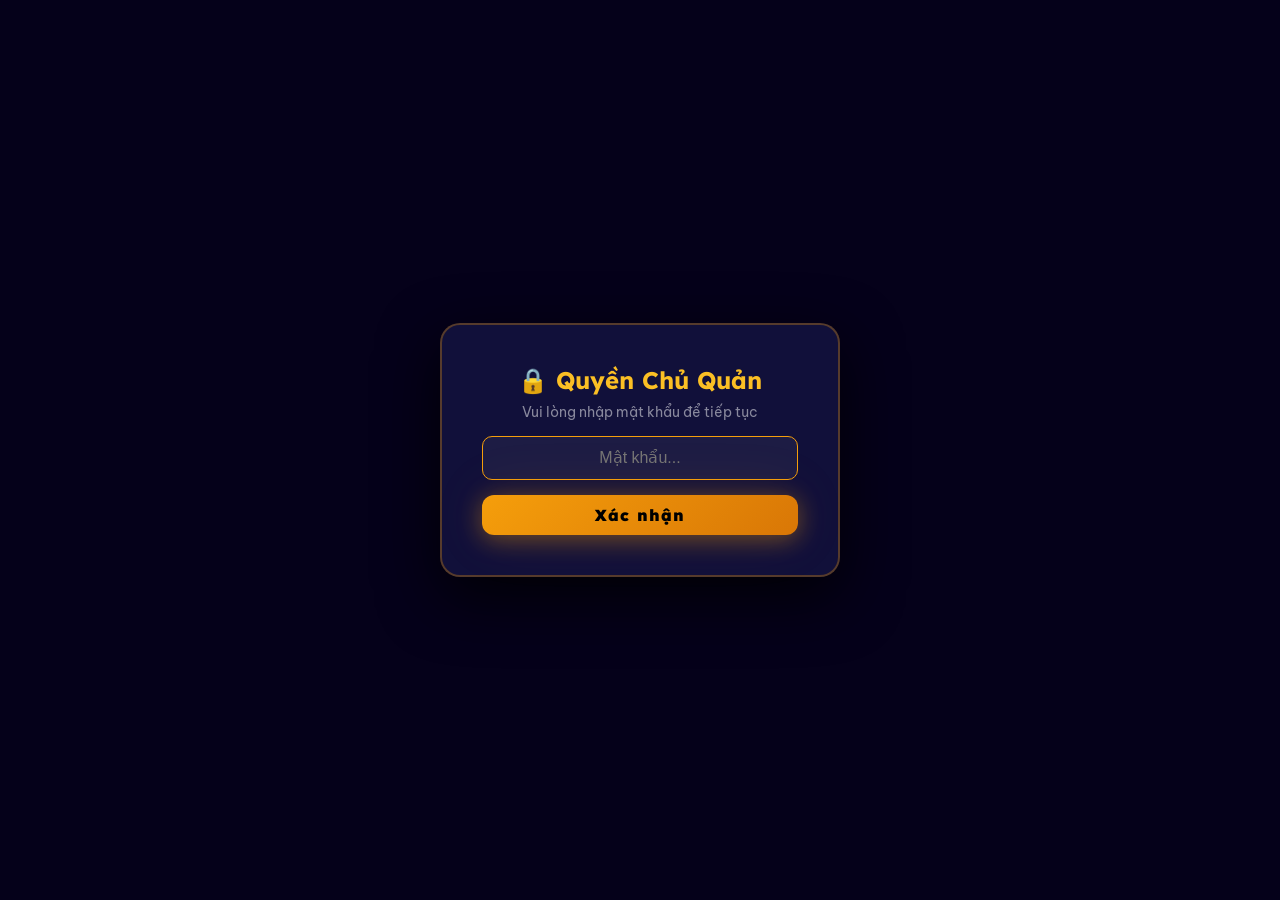
==== commit 15c07d0b: "push game and security" ====
--- a/game.html
+++ b/game.html
@@ -12,6 +12,17 @@
 </head>
 <body>
 
+<!-- Password Screen Overlay -->
+<div id="passwordOverlay" class="password-overlay">
+    <div class="password-card">
+        <h2>🔒 Quyền Chủ Quản</h2>
+        <p>Vui lòng nhập mật khẩu để tiếp tục</p>
+        <input type="password" id="hostPasswordInput" placeholder="Mật khẩu..." autofocus>
+        <button id="submitPasswordBtn" class="btn-start" style="padding: 10px 20px; font-size: 16px; margin-top: 15px; width: 100%;">Xác nhận</button>
+        <p id="passwordError" class="password-error hidden">❌ Mật khẩu không chính xác!</p>
+    </div>
+</div>
+
 <!-- Global floating audio control panel -->
 <div class="global-audio-panel">
     <button id="globalMuteBtn" class="audio-btn" title="Tắt tiếng">🔊</button>
@@ -20,22 +31,21 @@
 
 <!-- ===== SCREEN 1: LOBBY ===== -->
 <div id="screen-lobby" class="game-screen active">
-    <div class="lights-strip lights-strip--top"></div>
     <div class="lobby-wrapper">
         <button id="startGameBtn" class="btn-start">🎮 Bắt Đầu Game</button>
     </div>
-    <div class="lights-strip lights-strip--bottom"></div>
 </div>
 
 
 <!-- ===== SCREEN 2: PLAY ===== -->
 <div id="screen-play" class="game-screen">
-    <div class="lights-strip lights-strip--top"></div>
 
     <header class="game-header">
-        <div class="game-brand-mini">
-            <span class="brand-vnr">VNR</span>
-            <span class="brand-cs">CHUNG SỨC</span>
+        <div class="header-left">
+            <div class="game-brand-mini">
+                <span class="brand-vnr">VNR</span>
+                <span class="brand-cs">CHUNG SỨC</span>
+            </div>
         </div>
 
         <div class="timer-area">
@@ -50,7 +60,6 @@
 
         <div class="header-right">
             <div class="question-progress" id="questionProgress">Câu 1 / 5</div>
-            <div class="score-ticker" id="scoreTicker"></div>
         </div>
     </header>
 
@@ -65,14 +74,29 @@
         <div class="ff-lights-left"></div>
         <div class="ff-lights-right"></div>
 
-        <div class="ff-board">
-            <!-- Question box at the very top of the board -->
-            <div class="ff-question-area">
-                <p class="ff-question-text" id="questionText">Đang tải...</p>
-            </div>
-
-            <!-- 2-column answer grid -->
-            <div class="ff-answer-grid" id="answerBoard"></div>
+        <div class="stage-layout">
+            <!-- Left Panel: Wrong answers -->
+            <div class="side-panel side-panel-left">
+                <h3 class="side-panel-title">❌ MẤT LƯỢT</h3>
+                <div class="lost-list" id="lostTurnTicker"></div>
+            </div>
+
+            <!-- Center Panel: Board -->
+            <div class="ff-board">
+                <!-- Question box at the very top of the board -->
+                <div class="ff-question-area">
+                    <p class="ff-question-text" id="questionText">Đang tải...</p>
+                </div>
+
+                <!-- 2-column answer grid -->
+                <div class="ff-answer-grid" id="answerBoard"></div>
+            </div>
+
+            <!-- Right Panel: Leaderboard -->
+            <div class="side-panel side-panel-right">
+                <h3 class="side-panel-title">🏆 ĐIỂM SỐ</h3>
+                <div class="score-list" id="scoreTicker"></div>
+            </div>
         </div>
     </main>
 
@@ -139,13 +163,22 @@
         </div>
     </div>
 
-    <div class="lights-strip lights-strip--bottom"></div>
+    <!-- Confirm End Question Modal -->
+    <div class="confirm-modal-overlay hidden" id="confirmModal">
+        <div class="confirm-modal-card">
+            <h3 class="confirm-title" id="confirmTitle">Kết thúc câu hỏi?</h3>
+            <p class="confirm-desc" id="confirmDesc">Bạn có chắc chắn muốn kết thúc câu hỏi này ngay bây giờ?</p>
+            <div class="confirm-actions">
+                <button class="btn-secondary" id="cancelEndBtn">Hủy</button>
+                <button class="btn-start" style="padding: 10px 20px; font-size: 16px;" id="confirmEndBtn">Đồng ý</button>
+            </div>
+        </div>
+    </div>
 </div>
 
 
 <!-- ===== SCREEN 3: FINAL RESULTS ===== -->
 <div id="screen-results" class="game-screen">
-    <div class="lights-strip lights-strip--top"></div>
     <div class="results-wrapper">
         <div class="results-logo-area">
             <h1 class="results-title">🏆 Kết Quả Chung Cuộc</h1>
@@ -165,7 +198,6 @@
             <button id="backToLobbyBtn" class="btn-secondary">🏠 Về màn hình chủ</button>
         </div>
     </div>
-    <div class="lights-strip lights-strip--bottom"></div>
 </div>
 
 <script src="game.js"></script>
--- a/game.css
+++ b/game.css
@@ -53,42 +53,22 @@
     display: flex;
     flex-direction: column;
     opacity: 0;
+    visibility: hidden;
     pointer-events: none;
-    transition: opacity 0.35s ease;
+    transition: opacity 0.35s ease, visibility 0.35s ease;
     background: radial-gradient(ellipse at 50% -10%, #280060 0%, var(--bg-deep) 65%);
     overflow: hidden;
-}
-.game-screen.active { opacity: 1; pointer-events: all; }
+    z-index: -1;
+}
+.game-screen.active { opacity: 1; visibility: visible; pointer-events: all; z-index: 10; }
 
 #screen-lobby {
-    background: linear-gradient(rgba(6, 0, 30, 0.75), rgba(6, 0, 30, 0.9)), url('img/game/981553-1920x1080-desktop-full-hd-family-feud-tv-series-wallpaper-image.jpg');
+    background: url('img/game/981553-1920x1080-desktop-full-hd-family-feud-tv-series-wallpaper-image.jpg');
     background-size: cover;
     background-position: center;
 }
 
-/* ---------- LIGHT BULBS ---------- */
-.lights-strip {
-    flex-shrink: 0;
-    height: 26px;
-    position: relative;
-    overflow: hidden;
-    background: rgba(0,0,0,0.3);
-}
-.lights-strip::before {
-    content: '';
-    position: absolute;
-    inset: 0;
-    background-image:
-        radial-gradient(circle at center, #fde68a 3px, rgba(253,230,138,0.2) 5px, transparent 7px);
-    background-size: 30px 100%;
-    animation: bulbPulse 2s ease-in-out infinite alternate;
-}
-.lights-strip--bottom::before { animation-delay: 1s; }
-
-@keyframes bulbPulse {
-    0%  { opacity: 0.65; filter: brightness(0.8); }
-    100%{ opacity: 1;    filter: brightness(1.2); }
-}
+/* ---------- LIGHT BULBS REMOVED ---------- */
 
 /* =============================================
    SCREEN 1: LOBBY
@@ -99,7 +79,7 @@
     flex-direction: column;
     align-items: center;
     justify-content: flex-end;
-    padding: 20px 24px 100px;
+    padding: 20px 24px 10px;
     gap: 24px;
     overflow-y: auto;
 }
@@ -493,6 +473,34 @@
     letter-spacing: 3px;
 }
 
+/* Header left area */
+.header-left {
+    display: flex;
+    flex-direction: column;
+    align-items: flex-start;
+    gap: 4px;
+    max-width: 320px;
+}
+.lost-turn-ticker {
+    display: flex;
+    gap: 6px;
+    flex-wrap: wrap;
+    justify-content: flex-start;
+}
+.lost-chip {
+    display: flex;
+    align-items: center;
+    gap: 5px;
+    background: rgba(220, 38, 38, 0.15);
+    border: 1px solid rgba(220, 38, 38, 0.3);
+    border-radius: 20px;
+    padding: 2px 8px;
+    font-size: 11px;
+    font-weight: 700;
+    color: #fca5a5;
+    text-decoration: line-through;
+}
+
 /* Timer ring */
 .timer-area { display: flex; align-items: center; justify-content: center; }
 .timer-ring-wrapper {
@@ -541,6 +549,7 @@
     align-items: flex-end;
     gap: 4px;
     max-width: 320px;
+    padding-right: 140px; /* Prevent overlap with global audio controls */
 }
 .question-progress {
     font-family: var(--font-head);
@@ -645,6 +654,132 @@
 @keyframes bulbFlicker {
     0%   { opacity: 0.75; filter: brightness(0.85); }
     100% { opacity: 1;    filter: brightness(1.15); }
+}
+
+/* ==== STAGE LAYOUT (3 columns) ==== */
+.stage-layout {
+    display: flex;
+    gap: 20px;
+    align-items: flex-start;
+    justify-content: center;
+    width: 100%;
+    max-width: 1300px;
+    margin: 0 auto;
+    z-index: 10;
+}
+
+.side-panel {
+    width: 260px;
+    flex-shrink: 0;
+    display: flex;
+    flex-direction: column;
+    background: rgba(11, 10, 36, 0.75);
+    border: 2px solid var(--border-subtle);
+    border-radius: 12px;
+    padding: 15px;
+    box-shadow: 0 8px 32px rgba(0,0,0,0.5);
+    backdrop-filter: blur(8px);
+    align-self: stretch; /* Match height of ff-board */
+}
+
+.side-panel-left {
+    border-color: rgba(220, 38, 38, 0.4);
+    box-shadow: inset 0 0 15px rgba(220, 38, 38, 0.05), 0 8px 32px rgba(0,0,0,0.5);
+}
+
+.side-panel-right {
+    border-color: rgba(245, 158, 11, 0.4);
+    box-shadow: inset 0 0 15px rgba(245, 158, 11, 0.05), 0 8px 32px rgba(0,0,0,0.5);
+}
+
+.side-panel-title {
+    font-family: var(--font-head);
+    font-size: 13px;
+    font-weight: 900;
+    text-align: center;
+    margin-bottom: 15px;
+    letter-spacing: 2px;
+    padding-bottom: 8px;
+    border-bottom: 1px solid rgba(255, 255, 255, 0.1);
+}
+
+.side-panel-left .side-panel-title {
+    color: #ef4444;
+}
+
+.side-panel-right .side-panel-title {
+    color: var(--gold);
+}
+
+.lost-list, .score-list {
+    display: flex;
+    flex-direction: column;
+    gap: 8px;
+    overflow-y: auto;
+    flex-grow: 1;
+}
+
+/* Custom scrollbars for side lists */
+.lost-list::-webkit-scrollbar, .score-list::-webkit-scrollbar {
+    width: 4px;
+}
+.lost-list::-webkit-scrollbar-thumb, .score-list::-webkit-scrollbar-thumb {
+    background: rgba(255, 255, 255, 0.15);
+    border-radius: 2px;
+}
+
+/* Redefined score chip & lost chip for lists */
+.side-panel .score-chip {
+    display: flex;
+    align-items: center;
+    gap: 8px;
+    background: rgba(124, 58, 237, 0.12);
+    border: 1px solid rgba(124, 58, 237, 0.25);
+    border-radius: 8px;
+    padding: 6px 10px;
+    width: 100%;
+    box-sizing: border-box;
+}
+
+.side-panel .chip-avatar {
+    width: 18px;
+    height: 18px;
+    font-size: 8px;
+    flex-shrink: 0;
+}
+
+.side-panel .chip-name {
+    font-size: 11px;
+    font-weight: 700;
+    flex-grow: 1;
+    max-width: none;
+    text-align: left;
+    overflow: hidden;
+    text-overflow: ellipsis;
+    white-space: nowrap;
+}
+
+.side-panel .chip-score {
+    font-size: 12px;
+}
+
+.side-panel .lost-chip {
+    display: flex;
+    align-items: center;
+    gap: 8px;
+    background: rgba(220, 38, 38, 0.12);
+    border: 1px solid rgba(220, 38, 38, 0.25);
+    border-radius: 8px;
+    padding: 6px 10px;
+    font-size: 11px;
+    font-weight: 700;
+    color: #fca5a5;
+    text-decoration: line-through;
+    width: 100%;
+    box-sizing: border-box;
+    overflow: hidden;
+    text-overflow: ellipsis;
+    white-space: nowrap;
 }
 
 /* ==== THE BOARD CASING ==== */
@@ -787,17 +922,17 @@
     flex: 1;
     display: flex;
     align-items: center;
-    padding-left: 20px;
-    font-family: var(--font-head);
-    font-size: clamp(11px, 1.6vw, 15px);
+    padding-left: 15px;
+    padding-right: 10px;
+    font-family: var(--font-head);
+    font-size: clamp(10px, 1.3vw, 13px);
     font-weight: 900;
     color: #ffffff;
     text-transform: uppercase;
-    letter-spacing: 1px;
+    letter-spacing: 0.5px;
     text-shadow: 0 2px 4px rgba(0,0,0,0.8);
     overflow: hidden;
-    text-overflow: ellipsis;
-    white-space: nowrap;
+    line-height: 1.2;
 }
 
 .ff-slot-sep {
@@ -1379,3 +1514,117 @@
     display: none !important;
 }
 
+/* ---------- CONFIRM MODAL ---------- */
+.confirm-modal-overlay {
+    position: absolute;
+    inset: 0;
+    background: rgba(0,0,0,0.7);
+    backdrop-filter: blur(8px);
+    z-index: 1000;
+    display: flex;
+    align-items: center;
+    justify-content: center;
+    opacity: 1;
+    visibility: visible;
+    transition: opacity var(--t), visibility var(--t);
+}
+.confirm-modal-overlay.hidden {
+    opacity: 0;
+    visibility: hidden;
+    pointer-events: none;
+}
+.confirm-modal-card {
+    background: var(--bg-card);
+    border: 1px solid var(--border-subtle);
+    border-radius: 20px;
+    padding: 30px;
+    width: 90%;
+    max-width: 400px;
+    text-align: center;
+    box-shadow: 0 20px 60px rgba(0,0,0,0.5);
+    transform: translateY(0);
+    transition: transform var(--t) var(--ease);
+}
+.confirm-modal-overlay.hidden .confirm-modal-card {
+    transform: translateY(20px);
+}
+.confirm-title {
+    font-family: var(--font-head);
+    font-size: 24px;
+    color: var(--gold-bright);
+    margin-bottom: 10px;
+}
+.confirm-desc {
+    color: var(--text-muted);
+    font-size: 14px;
+    margin-bottom: 24px;
+}
+.confirm-actions {
+    display: flex;
+    gap: 12px;
+    justify-content: center;
+}
+.confirm-actions .btn-secondary,
+.confirm-actions .btn-start {
+    flex: 1;
+    padding: 12px;
+    font-size: 15px;
+}
+
+/* ---------- PASSWORD OVERLAY ---------- */
+.password-overlay {
+    position: fixed;
+    inset: 0;
+    background: #05011a;
+    z-index: 10000;
+    display: flex;
+    align-items: center;
+    justify-content: center;
+    backdrop-filter: blur(15px);
+}
+.password-overlay.hidden {
+    display: none !important;
+}
+.password-card {
+    background: var(--bg-card);
+    border: 2px solid rgba(245, 158, 11, 0.3);
+    padding: 40px;
+    border-radius: 20px;
+    width: 90%;
+    max-width: 400px;
+    text-align: center;
+    box-shadow: 0 20px 60px rgba(0,0,0,0.8);
+}
+.password-card h2 {
+    font-family: var(--font-head);
+    color: var(--gold-bright);
+    font-size: 24px;
+    margin-bottom: 8px;
+}
+.password-card p {
+    color: var(--text-muted);
+    font-size: 14px;
+}
+.password-card input {
+    width: 100%;
+    padding: 12px;
+    border-radius: 10px;
+    background: rgba(255,255,255,0.05);
+    border: 1px solid rgba(255,255,255,0.1);
+    color: #fff;
+    font-size: 16px;
+    text-align: center;
+    margin-top: 15px;
+    outline: none;
+    box-sizing: border-box;
+    transition: border-color 0.3s;
+}
+.password-card input:focus {
+    border-color: var(--gold);
+}
+.password-error {
+    color: #ef4444;
+    font-size: 13px;
+    margin-top: 12px;
+}
+
